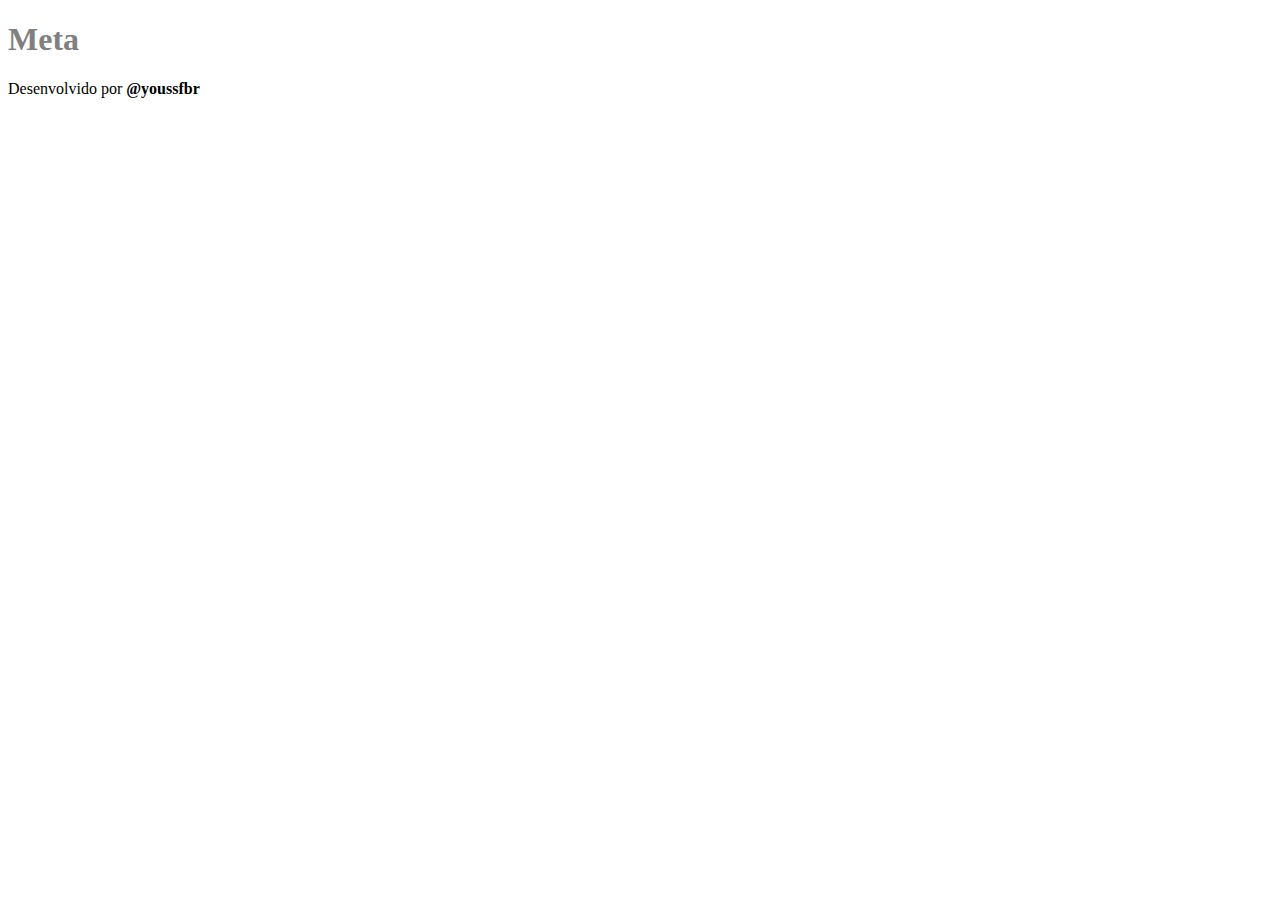
==== layout/index.html @ 150d0ee6 "Layout created" ====
<!DOCTYPE html>
<html lang="pt-br">
<head>
  <meta charset="UTF-8" />
  <meta http-equiv="X-UA-Compatible" content="IE=edge" />
  <meta name="viewport" content="width=device-width, initial-scale=1.0" />
  <link rel="stylesheet" href="./styles.css" />
  <title>Meta</title>
</head>
<body>
  <h1>Meta</h1>
  <p>Desenvolvido por <strong>@youssfbr</strong></p>
  
</body>
</html>
---- layout/styles.css ----
h1 {
  color: gray;
}
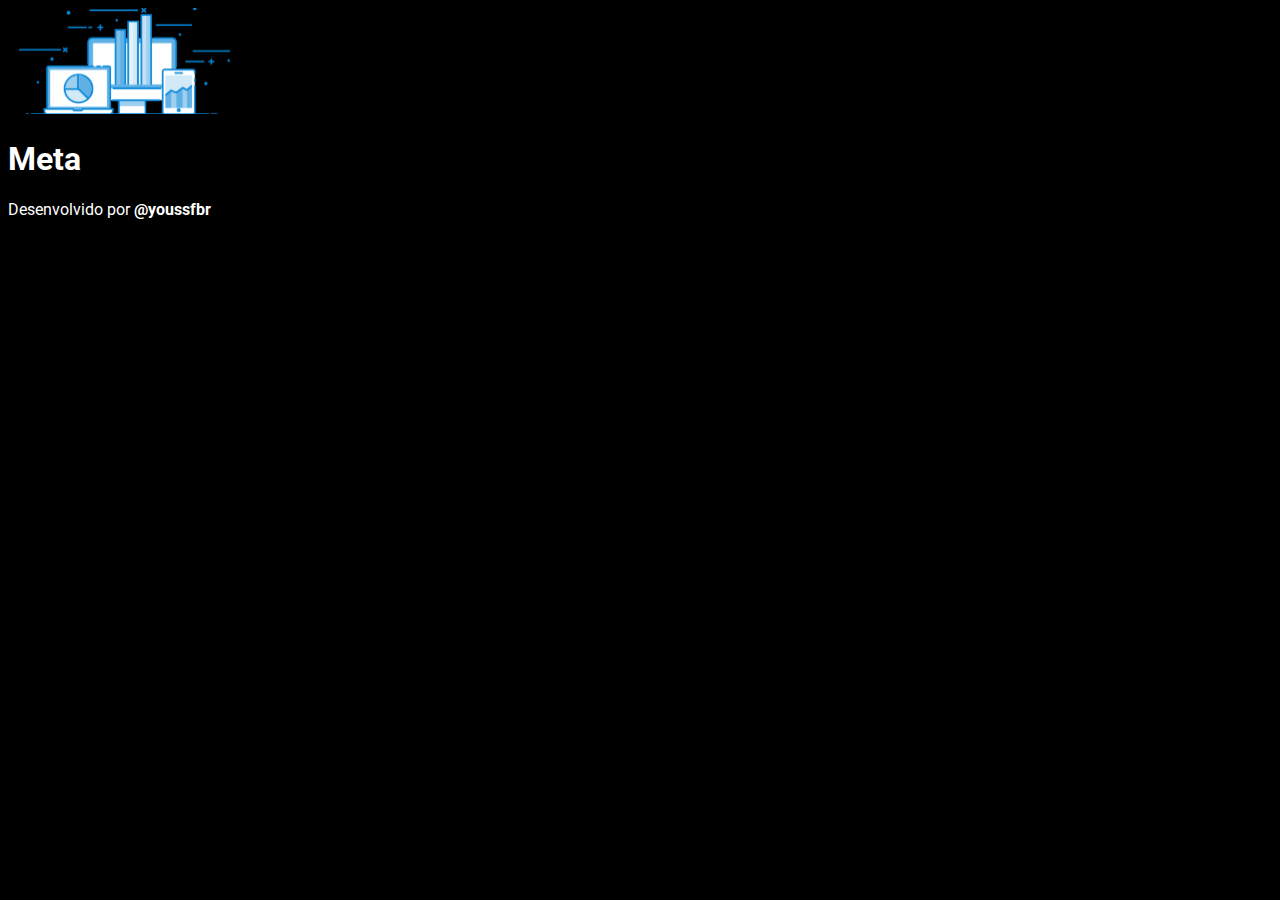
==== commit a13a86f1: "Title, color, background, img, font" ====
--- a/layout/index.html
+++ b/layout/index.html
@@ -4,10 +4,11 @@
   <meta charset="UTF-8" />
   <meta http-equiv="X-UA-Compatible" content="IE=edge" />
   <meta name="viewport" content="width=device-width, initial-scale=1.0" />
-  <link rel="stylesheet" href="./styles.css" />
+  <link rel="stylesheet" href="assets/css/styles.css" />
   <title>Meta</title>
 </head>
 <body>
+  <img src="assets/img/logo.svg" alt="Logo_Meta">
   <h1>Meta</h1>
   <p>Desenvolvido por <strong>@youssfbr</strong></p>
   
--- a/layout/assets/css/styles.css
+++ b/layout/assets/css/styles.css
@@ -0,0 +1,10 @@
+@import url('https://fonts.googleapis.com/css2?family=Roboto:wght@300;400;700&display=swap');
+
+* {
+  font-family: 'Roboto', sans-serif;
+}
+
+body, html {
+  background-color: #000;
+  color: #fff;
+}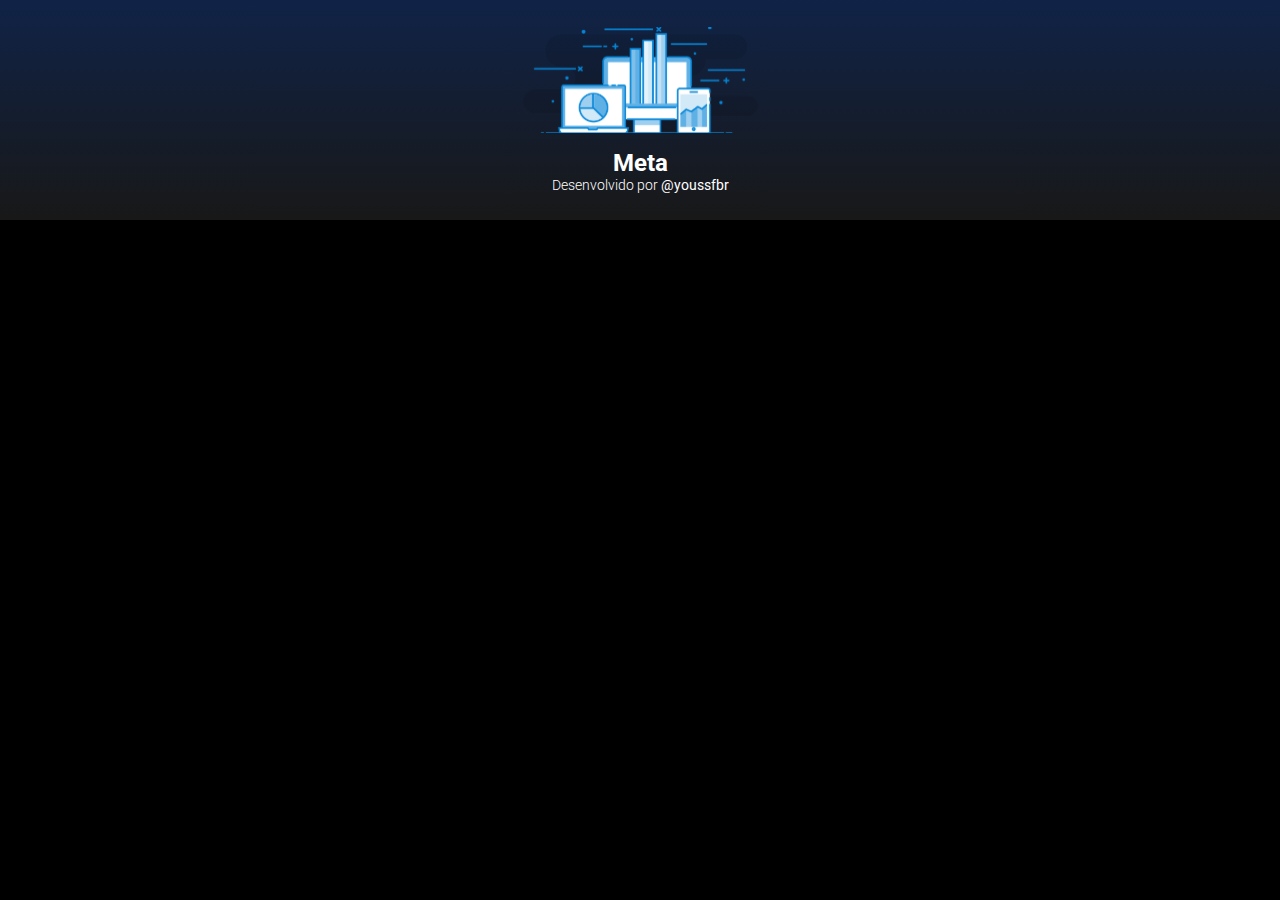
==== commit 8e0cf3c2: "Header" ====
--- a/layout/index.html
+++ b/layout/index.html
@@ -1,5 +1,6 @@
 <!DOCTYPE html>
 <html lang="pt-br">
+
 <head>
   <meta charset="UTF-8" />
   <meta http-equiv="X-UA-Compatible" content="IE=edge" />
@@ -7,10 +8,19 @@
   <link rel="stylesheet" href="assets/css/styles.css" />
   <title>Meta</title>
 </head>
+
 <body>
-  <img src="assets/img/logo.svg" alt="Logo_Meta">
-  <h1>Meta</h1>
-  <p>Desenvolvido por <strong>@youssfbr</strong></p>
-  
+  <header>
+    <div class="logo-container">
+      <img src="assets/img/logo.svg" alt="Logo_Meta" />
+      <h1>Meta</h1>
+      <p>Desenvolvido por
+        <a href="https://www.instagram.com/youssfbr/"><strong>@youssfbr</strong></a>
+      </p>
+    </div>
+  </header>
+
+
 </body>
+
 </html>--- a/layout/assets/css/styles.css
+++ b/layout/assets/css/styles.css
@@ -2,9 +2,45 @@
 
 * {
   font-family: 'Roboto', sans-serif;
+  box-sizing: border-box;
+  margin: 0;
+  padding: 0;
 }
 
 body, html {
   background-color: #000;
   color: #fff;
+}
+
+a, a:hover, a:visited {
+  color: unset;
+  text-decoration: none;
+}
+
+header {
+  background: linear-gradient(180deg, #102347 0%, #181818 100%);
+  height: 220px;
+  display: flex;
+  align-items: center;
+  justify-content: center;
+}
+
+.logo-container {
+  display: flex;
+  flex-direction: column;
+  align-items: center;
+}
+
+.logo-container img {
+  width: 235px;
+}
+
+.logo-container h1 {
+  margin-top: 15px;
+  font-size: 24px;
+}
+
+.logo-container p {  
+  font-size: 14px;
+  font-weight: 300;
 }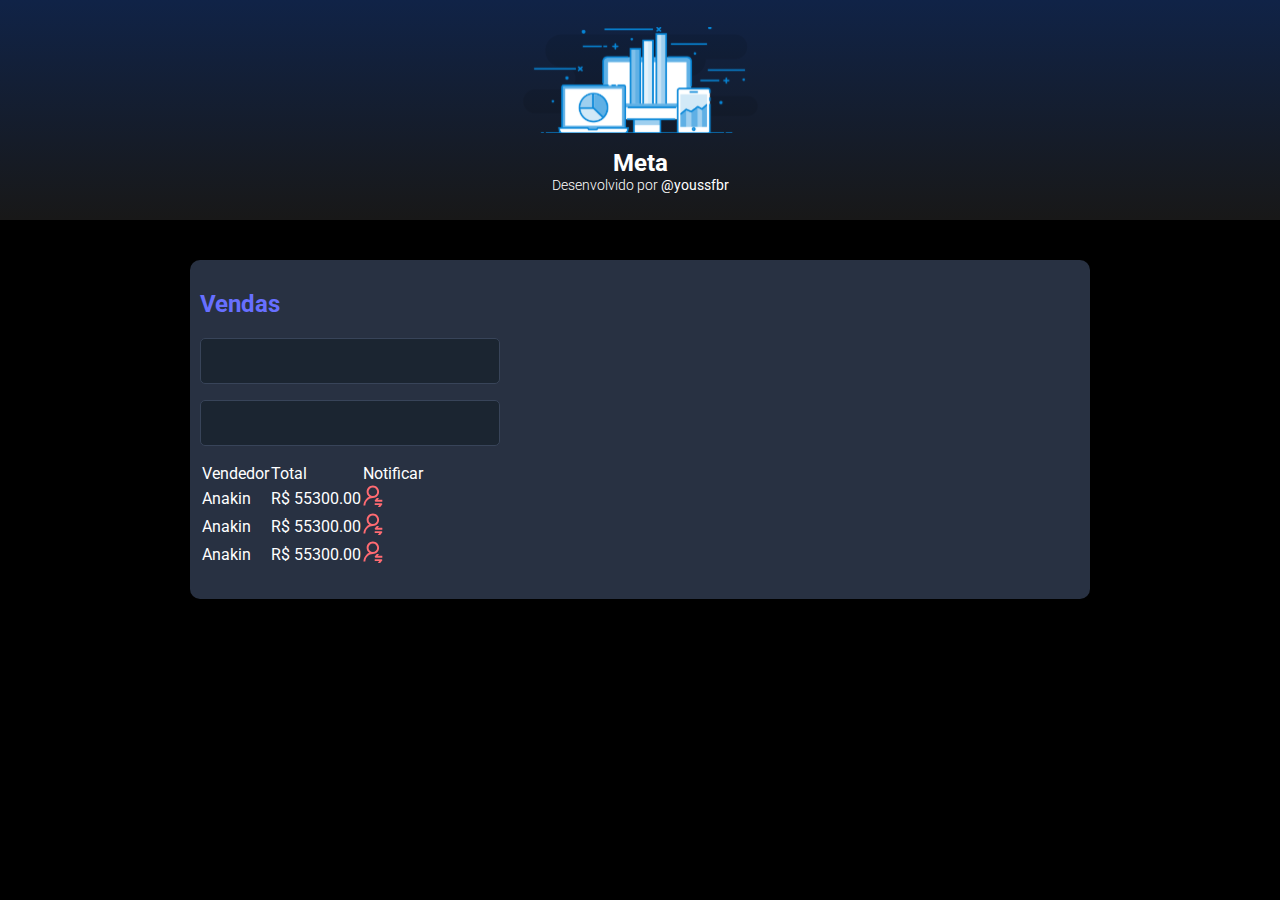
==== commit 74ca9dca: "Input" ====
--- a/layout/index.html
+++ b/layout/index.html
@@ -20,6 +20,57 @@
     </div>
   </header>
 
+  <main>
+    <section id="sales">
+      <div class="card-container">
+        <div class="card">
+          <h2 class="sales-title">Vendas</h2>
+          <div>
+            <div class="sales-form-control-container">
+              <input class="sales-form-control" type="text" />
+            </div>
+            <div class="sales-form-control-container">
+              <input class="sales-form-control" type="text" />
+            </div>
+          </div>
+
+          <div>
+            <table>
+              <thead>
+                <tr>
+                  <td>Vendedor</td>
+                  <td>Total</td>
+                  <td>Notificar</td>
+                </tr>
+              </thead>
+              <tbody>
+                <tr>
+                  <td>Anakin</td>
+                  <td>R$ 55300.00</td>
+                  <td><img src="assets/img/notification-icon.svg" alt="Notificar" /></td>
+                </tr>
+                <tr>
+                  <td>Anakin</td>
+                  <td>R$ 55300.00</td>
+                  <td><img src="assets/img/notification-icon.svg" alt="Notificar" /></td>
+                </tr>
+                <tr>
+                  <td>Anakin</td>
+                  <td>R$ 55300.00</td>
+                  <td><img src="assets/img/notification-icon.svg" alt="Notificar" /></td>
+                </tr>
+
+              </tbody>
+            </table>
+          </div>
+
+
+        </div>
+      </div>
+
+    </section>
+  </main>
+
 
 </body>
 
--- a/layout/assets/css/styles.css
+++ b/layout/assets/css/styles.css
@@ -43,4 +43,45 @@
 .logo-container p {  
   font-size: 14px;
   font-weight: 300;
-}+}
+
+.card-container {
+  width: 100%;
+  max-width: 900px;
+  margin: 0 auto;
+}
+
+.card {
+  background-color: #283142;
+  border-radius: 10px;
+  padding: 30px 10px;
+}
+
+#sales {
+  padding: 40px 10px;
+}
+
+.sales-title {
+  color: #676FFF;
+  font-size: 24px;  
+  margin-bottom: 20px;
+}
+
+.sales-form-control-container {
+  margin-bottom: 16px;
+  max-width: 300px;
+}
+
+.sales-form-control {
+  width: 100%;
+  height: 46px;
+  padding: 0 20px;
+  color: #9AAABE;
+  background-color: #1B2531;
+  border: 1px solid #384459; 
+  border-radius: 5px; 
+  font-weight: 400;
+  font-size: 18px;
+  line-height: 21.09px;
+}
+
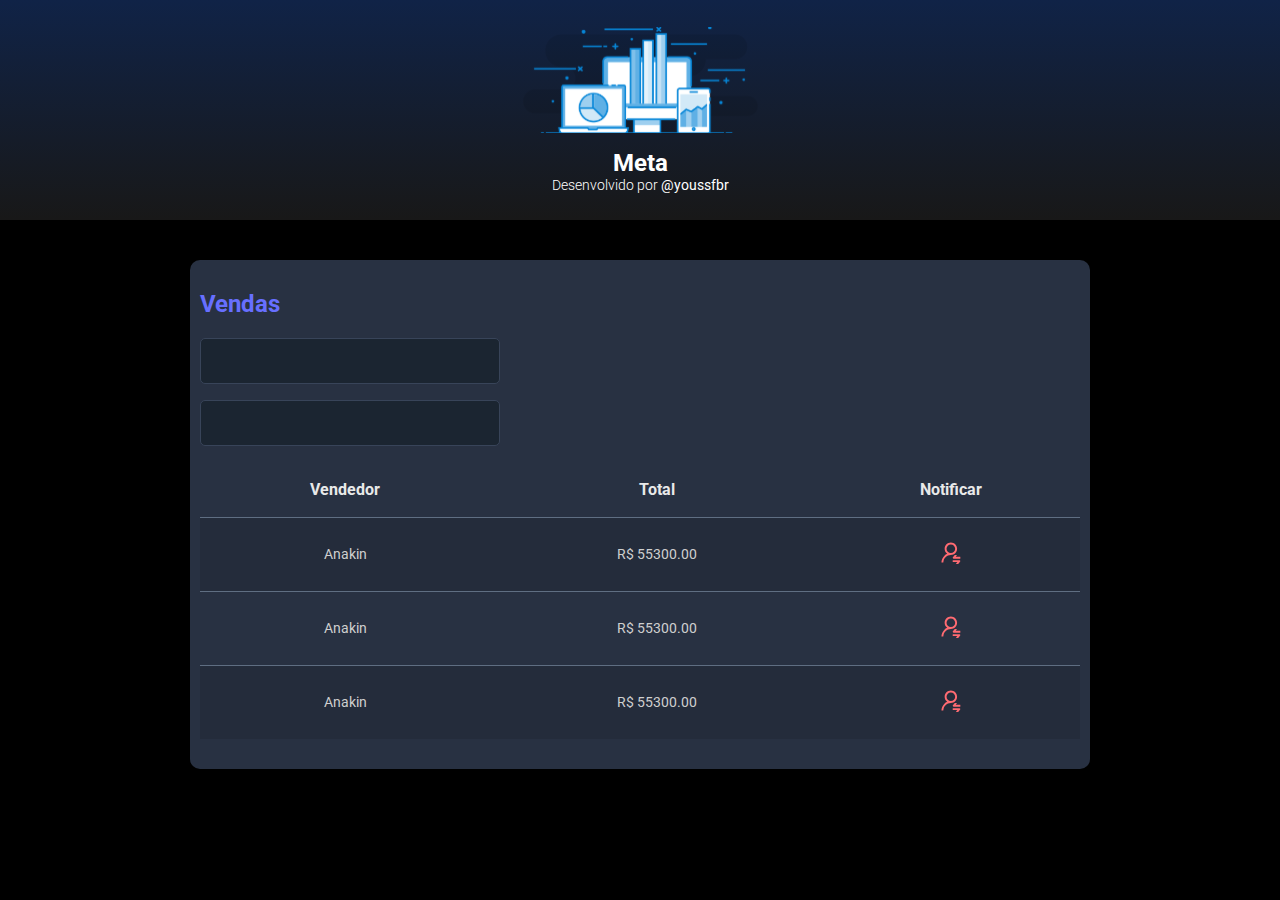
==== commit 351974a8: "Field Table" ====
--- a/layout/index.html
+++ b/layout/index.html
@@ -35,12 +35,12 @@
           </div>
 
           <div>
-            <table>
+            <table class="sales-table">
               <thead>
                 <tr>
-                  <td>Vendedor</td>
-                  <td>Total</td>
-                  <td>Notificar</td>
+                  <th>Vendedor</th>
+                  <th>Total</th>
+                  <th>Notificar</th>
                 </tr>
               </thead>
               <tbody>
--- a/layout/assets/css/styles.css
+++ b/layout/assets/css/styles.css
@@ -85,3 +85,36 @@
   line-height: 21.09px;
 }
 
+.sales-table {
+  width: 100%;
+  border-spacing: 0;
+  border-collapse: collapse;
+}
+
+.sales-table thead {
+  height: 55px;
+  font-size: 16px;
+  font-weight: 700;
+  color: #E9E9E9;
+}
+
+.sales-table tbody {  
+  font-size: 14px;
+  font-weight: 400;  
+  text-align: center;
+  color: #CFCFCF;
+}
+
+.sales-table tbody tr {  
+  height: 74px;
+  border-top: 1px solid #5F6E82;
+}
+
+.sales-table tbody tr:hover > td {
+  background-color: #384459;
+}
+
+.sales-table tbody tr:nth-child(odd) {
+  background-color: #242C3B;
+}
+
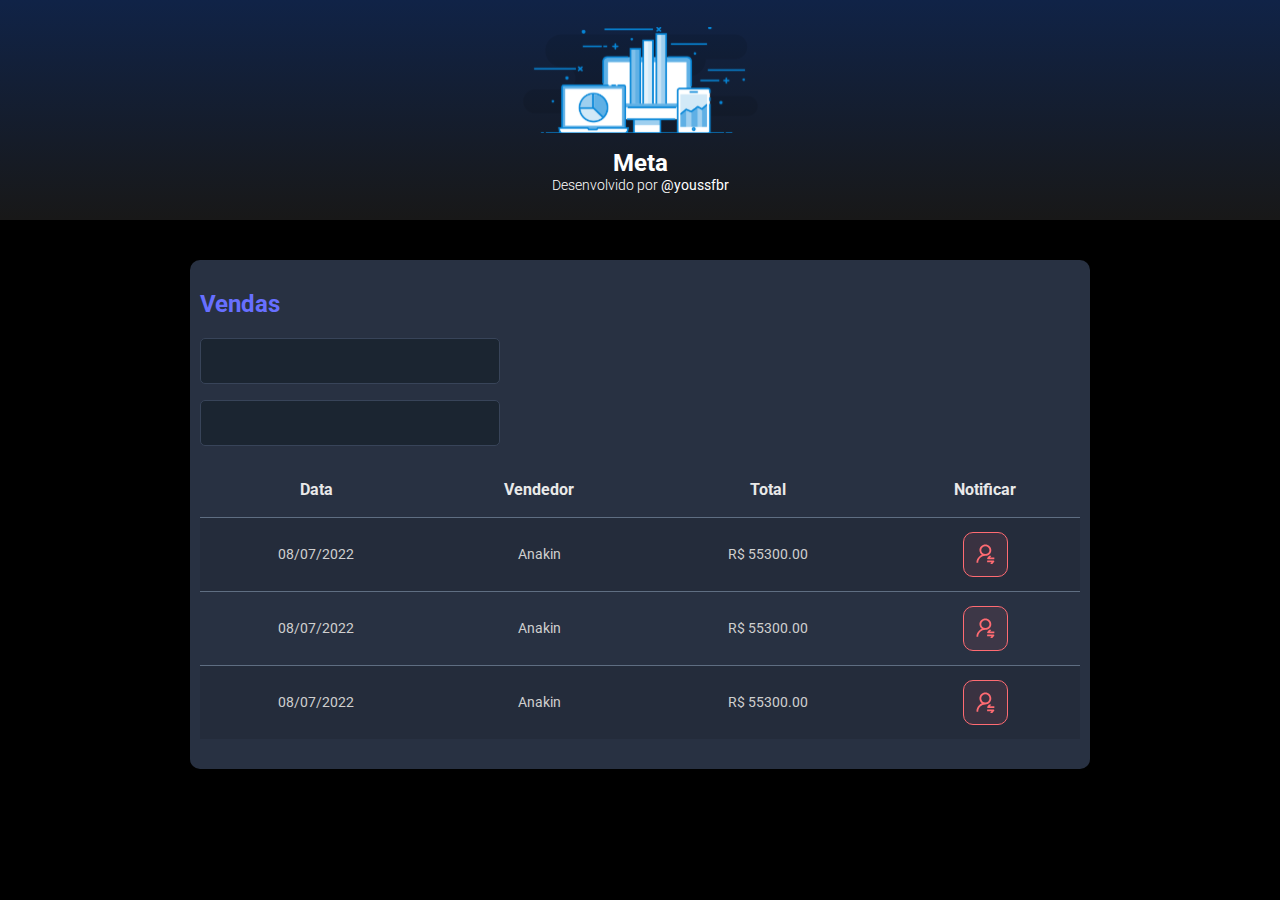
==== commit 24cf67e0: "Button Table" ====
--- a/layout/index.html
+++ b/layout/index.html
@@ -38,6 +38,7 @@
             <table class="sales-table">
               <thead>
                 <tr>
+                  <th class="show576">Data</th>
                   <th>Vendedor</th>
                   <th>Total</th>
                   <th>Notificar</th>
@@ -45,19 +46,40 @@
               </thead>
               <tbody>
                 <tr>
+                  <td class="show576">08/07/2022</td>
                   <td>Anakin</td>
                   <td>R$ 55300.00</td>
-                  <td><img src="assets/img/notification-icon.svg" alt="Notificar" /></td>
+                  <td>
+                    <div class="red-btn-table-container">
+                      <div class="red-btn-table">
+                        <img src="assets/img/notification-icon.svg" alt="Notificar" />
+                      </div>
+                    </div>
+                  </td>
                 </tr>
                 <tr>
+                  <td class="show576">08/07/2022</td>
                   <td>Anakin</td>
                   <td>R$ 55300.00</td>
-                  <td><img src="assets/img/notification-icon.svg" alt="Notificar" /></td>
+                  <td>
+                    <div class="red-btn-table-container">
+                      <div class="red-btn-table">
+                        <img src="assets/img/notification-icon.svg" alt="Notificar" />
+                      </div>
+                    </div>
+                  </td>
                 </tr>
                 <tr>
+                  <td class="show576">08/07/2022</td>
                   <td>Anakin</td>
                   <td>R$ 55300.00</td>
-                  <td><img src="assets/img/notification-icon.svg" alt="Notificar" /></td>
+                  <td>
+                    <div class="red-btn-table-container">
+                      <div class="red-btn-table">
+                        <img src="assets/img/notification-icon.svg" alt="Notificar" />
+                      </div>
+                    </div>
+                  </td>
                 </tr>
 
               </tbody>
--- a/layout/assets/css/styles.css
+++ b/layout/assets/css/styles.css
@@ -118,3 +118,33 @@
   background-color: #242C3B;
 }
 
+.red-btn-table-container {
+  display: flex;
+  justify-content: center;
+}
+
+.red-btn-table {
+  height: 45px;
+  width: 45px;
+  background: rgba(255, 107, 114, 0.1);
+  border: 1px solid #FF6B72;
+  border-radius: 10px;
+  display: flex;
+  align-items: center;
+  justify-content: center;
+  cursor: pointer;
+}
+
+.red-btn-table img {
+  width: 19px;
+}
+
+.show576 {
+  display: none;
+}
+
+@media (min-width: 576px) {
+  .show576 {
+    display: table-cell;
+  }
+}
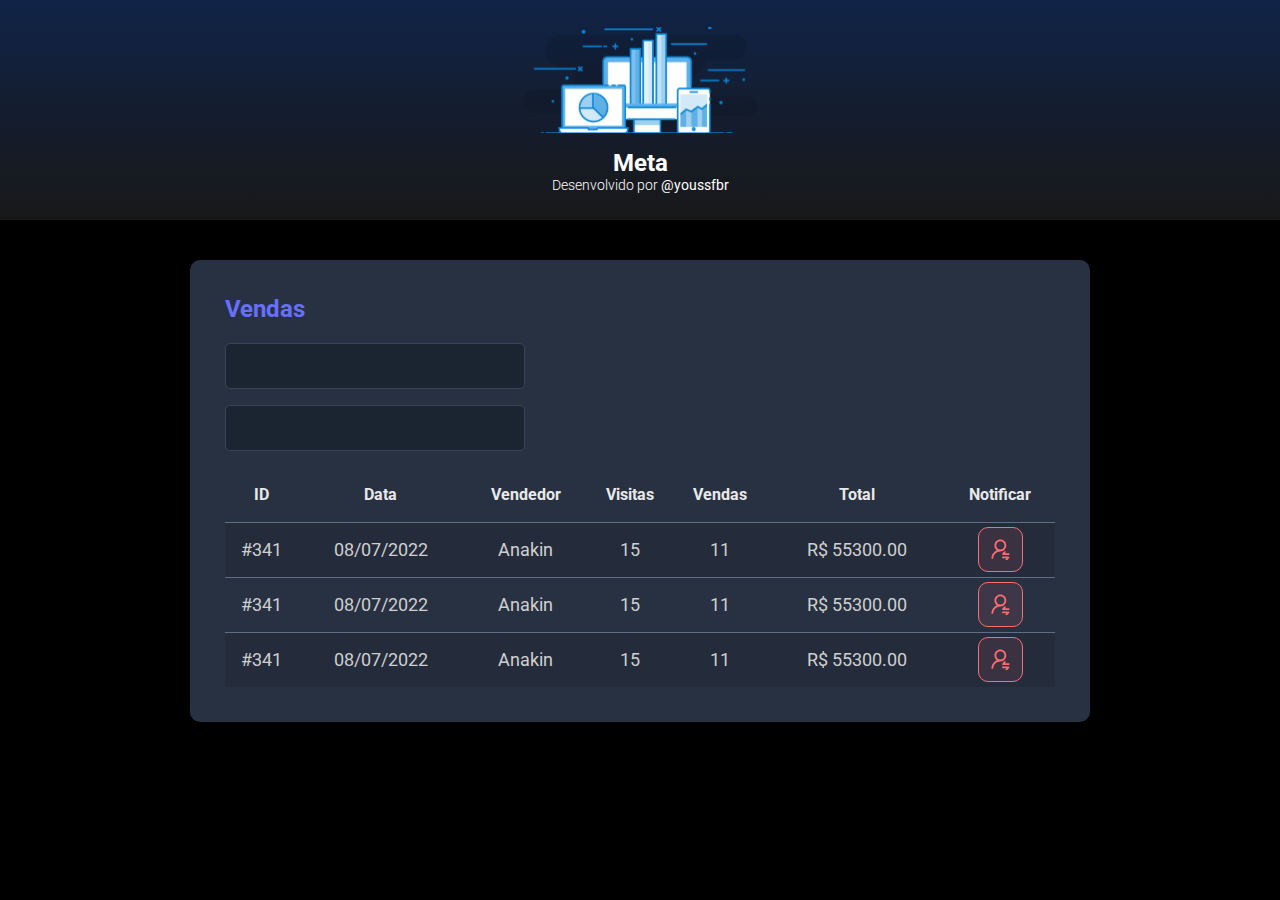
==== commit 6ba52896: "Media query" ====
--- a/layout/index.html
+++ b/layout/index.html
@@ -38,16 +38,22 @@
             <table class="sales-table">
               <thead>
                 <tr>
+                  <th class="show992">ID</th>
                   <th class="show576">Data</th>
                   <th>Vendedor</th>
+                  <th class="show992">Visitas</th>
+                  <th class="show992">Vendas</th>
                   <th>Total</th>
                   <th>Notificar</th>
                 </tr>
               </thead>
               <tbody>
                 <tr>
+                  <td class="show992">#341</td>
                   <td class="show576">08/07/2022</td>
                   <td>Anakin</td>
+                  <td class="show992">15</td>
+                  <td class="show992">11</td>
                   <td>R$ 55300.00</td>
                   <td>
                     <div class="red-btn-table-container">
@@ -58,8 +64,11 @@
                   </td>
                 </tr>
                 <tr>
+                  <td class="show992">#341</td>
                   <td class="show576">08/07/2022</td>
                   <td>Anakin</td>
+                  <td class="show992">15</td>
+                  <td class="show992">11</td>
                   <td>R$ 55300.00</td>
                   <td>
                     <div class="red-btn-table-container">
@@ -70,8 +79,11 @@
                   </td>
                 </tr>
                 <tr>
+                  <td class="show992">#341</td>
                   <td class="show576">08/07/2022</td>
                   <td>Anakin</td>
+                  <td class="show992">15</td>
+                  <td class="show992">11</td>
                   <td>R$ 55300.00</td>
                   <td>
                     <div class="red-btn-table-container">
--- a/layout/assets/css/styles.css
+++ b/layout/assets/css/styles.css
@@ -143,8 +143,30 @@
   display: none;
 }
 
+.show992 {
+  display: none;
+}
+
 @media (min-width: 576px) {
   .show576 {
     display: table-cell;
   }
+
+  .card {
+    padding: 35px;
+  }
+
+  .sales-table tbody tr {
+    height: 55px;
+  }
+
+  .sales-table tbody {
+    font-size: 18px;
+  }
 }
+
+@media (min-width: 992px) {
+  .show992 {
+    display: table-cell;
+  }
+}
